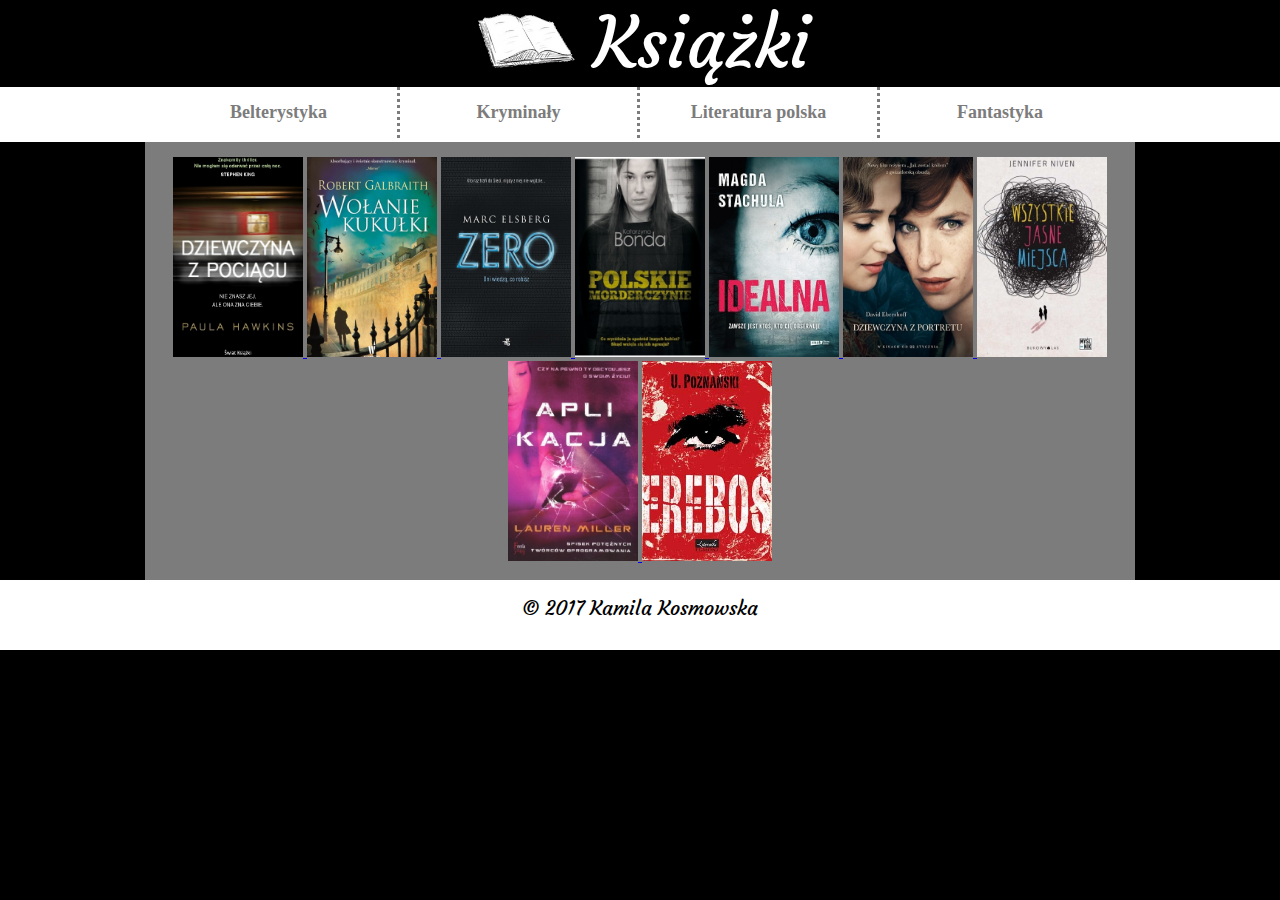
==== index.html @ 4a5f54b6 "Add files via upload" ====
<!DOCTYPE html>
<html lang="pl">
	<head>
		<meta charset="utf-8"/>
		<meta name="author" content="Kamila Kosmowska"/>
		<link rel="stylesheet" type="text/css" href="style.css"/>
		<link href="https://fonts.googleapis.com/css?family=Courgette" rel="stylesheet">
		<title> My website </title>
	</head>
	<body>
		<header>
			<div id="logo">
				<a href="index.html">
					<img src="img/book-icon.png" alt="logo"/>
					<span id="logo-text">Książki</span>
				</a>
			</div>
		</header>
		<nav>
			<ul id="category">
				<li>
					<a href="#" class="menu">Belterystyka</a>
					<ul class="books">
						<li>
							<a href="ksiazki/b1.html">Dziewczyna z portretu</a>
						</li>
						<li>
							<a href="ksiazki/b2.html">Wszystkie jasne miejscia</a>
						</li>
					</ul>
				</li>
				<li>
					<a href="#" class="menu">Kryminały</a>
					<ul class="books">
						<li>
							<a href="ksiazki/k1.html">Wołanie kukułki</a>
						</li>
						<li>
							<a href="ksiazki/k2.html">Dziewczyna z pociągu</a>
						</li>
						<li>
							<a href="ksiazki/k3.html">Zero</a>
						</li>
					</ul>
				</li>
				<li>
					<a href="#" class="menu">Literatura polska</a>
					<ul class="books">
						<li>
							<a href="ksiazki/p1.html">Polskie morderczynie</a>
						</li>
						<li>
							<a href="ksiazki/p2.html">Idealna</a>
						</li>
					</ul>
				</li>
				<li>
					<a href="#" class="menu no-border">Fantastyka</a>
					<ul class="books">
						<li>
							<a href="ksiazki/f1.html">Aplikacja</a>
						</li>
						<li>
							<a href="ksiazki/f2.html">Erebos</a>
						</li>
					</ul>
				</li>
			</ul>
		</nav>
		<div id="main">
			<a href="ksiazki/k2.html">
				<img src="img/k2.jpg" alt="okładka" />
			</a>
			<a href="ksiazki/k1.html">
				<img src="img/k1.jpg" alt="okładka" />
			</a>
			<a href="ksiazki/k3.html">
				<img src="img/k3.jpg" alt="okładka" />
			</a>
			<a href="ksiazki/p1.html">
				<img src="img/p1.jpg" alt="okładka" />
			</a>
			<a href="ksiazki/p2.html">
				<img src="img/p2.jpg" alt="okładka" />
			</a>
			<a href="ksiazki/b1.html">
				<img src="img/b1.jpg" alt="okładka" />
			</a>
			<a href="ksiazki/b2.html">
				<img src="img/b2.jpg" alt="okładka" />
			</a>
			<a href="ksiazki/f1.html">
				<img src="img/f1.jpg" alt="okładka" />
			</a>
			<a href="ksiazki/f2.html">
				<img src="img/f2.jpg" alt="okładka" />
			</a>
		</div>
		<footer>© 2017 Kamila Kosmowska
		</footer>
		<script src="jquery-3.2.0.js"></script>
		<script src="app.js"></script>
	</body>
</html>
---- style.css ----
body
{
	background: #000;
	padding: 0;
	margin: 0;
}

header
{
	font-size: 60px;
}

header a
{
	text-decoration: none;
}

#logo
{
	margin: auto;
	text-align: center;
}
#logo img
{
	display: inline-block;
	height: 70px;
	vertical-align:middle;
}
#logo-text
{
	color: #fff;
	font-family: 'Courgette', cursive;
	font-size: 70px;
	vertical-align:middle;

}

nav
{
	width: 100%;
	height: 55px;
	background-color: #fff;
	text-align: center;
}

#category
{
	padding: 0;
	margin: auto;
	text-align: center;
	list-style-type: none;
	font-size: 18px;
	height: 35px;
	display: inline-block;
	text-align: center;
	width: 75%;
}



#category > li
{
	
	float: left;
	width: 25%;
	

}

#category > li > a
{
	color: #7C7C7C;
	font-size: 20px;
	font-weight: bold;
	text-decoration: none;
	text-align: center;
	margin: 0;
	padding: 15px 0;
	border-right: 3px dotted #7C7C7C;
}
.no-border
{
	border-right: none !important;
}

#category > li a
{
	color: #7C7C7C;
	text-decoration: none;
	display: block;
	font-size: 1.000em;
	font-weight: bold;
	text-align: center;
	margin: 0;
}

#category> li > a:hover
{
	letter-spacing: 2px;
}
.books> li > a:hover
{
	letter-spacing: 0px;
}

.books
{
	display: none;
	width: 100%;
}

.books > li
{
	position: relative;
	z-index: 100;
	list-style-type: none;
	padding: 0;
	margin: 0px -43px;
	height: 40px;
	border: none;
	background-color: #fff;
	width: 100%;
}
.books > li:last-child
{
	border-radius : 0 0 20px 20px;
}

.show
{
	display: block !important;
}



#content
{
	color: #fff;
	background: #7C7C7C;
	width: 75%;
	margin: 0 auto;
	padding: 15px;
}
#content img
{
	width: 100px;
	height: 150px;
	float: left;
	margin: 15px;
}
#main
{
	color: #fff;
	background: #7C7C7C;
	width: 75%;
	margin: 0 auto;
	padding: 15px;
	min-height: 400px;
	text-align: center;
}
#main img
{
	width: 130px;
	height: 200px;
	display: inline-block;
	margin: auto;
}

#buttons
{
	text-align: center;
}
.button
{
	display: inline-block;
	font-size: 25px;
	padding: 15px;
	font-family: 'Courgette', cursive;
	cursor: pointer;
}
.button:hover
{
	color: #000;
}

#article > p
{
	font-size: 20px;
	text-indent: 30px;
	text-align: justify;
}

h2
{
	font-size: 25px;
	font-family: 'Courgette', cursive;
	text-align:center;
	color: #000;
	letter-spacing: 2px;
}
form
{
	text-align: center;
}
#com
{
	width: 75%;
	margin: auto;
	padding-bottom: 30px;
}
.comment
{
	width: 90%;
	height: 40px;
	
}
.buttonComment
{
	width: 81px;
	height: 39px;
	vertical-align: middle;
	text-align: center;
	margin: 10px;
	display: inline-block;
	border-radius: 10px;
	text-decoration: none;
	color: #fff;
	background: linear-gradient(to bottom, rgba(73,155,234,1) 0%, rgba(73,155,234,1) 66%, rgba(0,89,173,1) 100%);
}

.buttonComment > p
{
	margin: 9px 0;
	padding: 0;
}
.disabled
{
	background: linear-gradient(to bottom, rgba(147,153,159,1) 0%, rgba(147,153,159,1) 66%, rgba(81,87,93,1) 100%);
	cursor: default;
	pointer-events: none;
}

#button-post
{
	float:right;
	margin-right: 5%;
}
.counter
{
	display: inline-block;
	margin: 10px 0;
	font-size: 15px;
}
#com > ul
{
	list-style-type: none;
	margin: auto;
	width: 80%;
	padding-top: 50px;
}

#com > ul >li
{
	word-wrap: break-word;
	width: 100%;
	margin: 0;
	padding: 0; 
	border-bottom: 3px dotted #fff;
	padding-top: 10px;
}

.no-display
{
	display: none;
}

.black
{
	color: #000 !important;
}

footer
{
	text-align: center;
	background-color: #fff;
	font-size: 20px;
	height: 55px;
	padding-top: 15px; 
	font-family: 'Courgette', cursive;
}

.sticky
{
	width: 100%;
	position: fixed;
	left: 0;
	top: 0;
	z-index: 100;
}
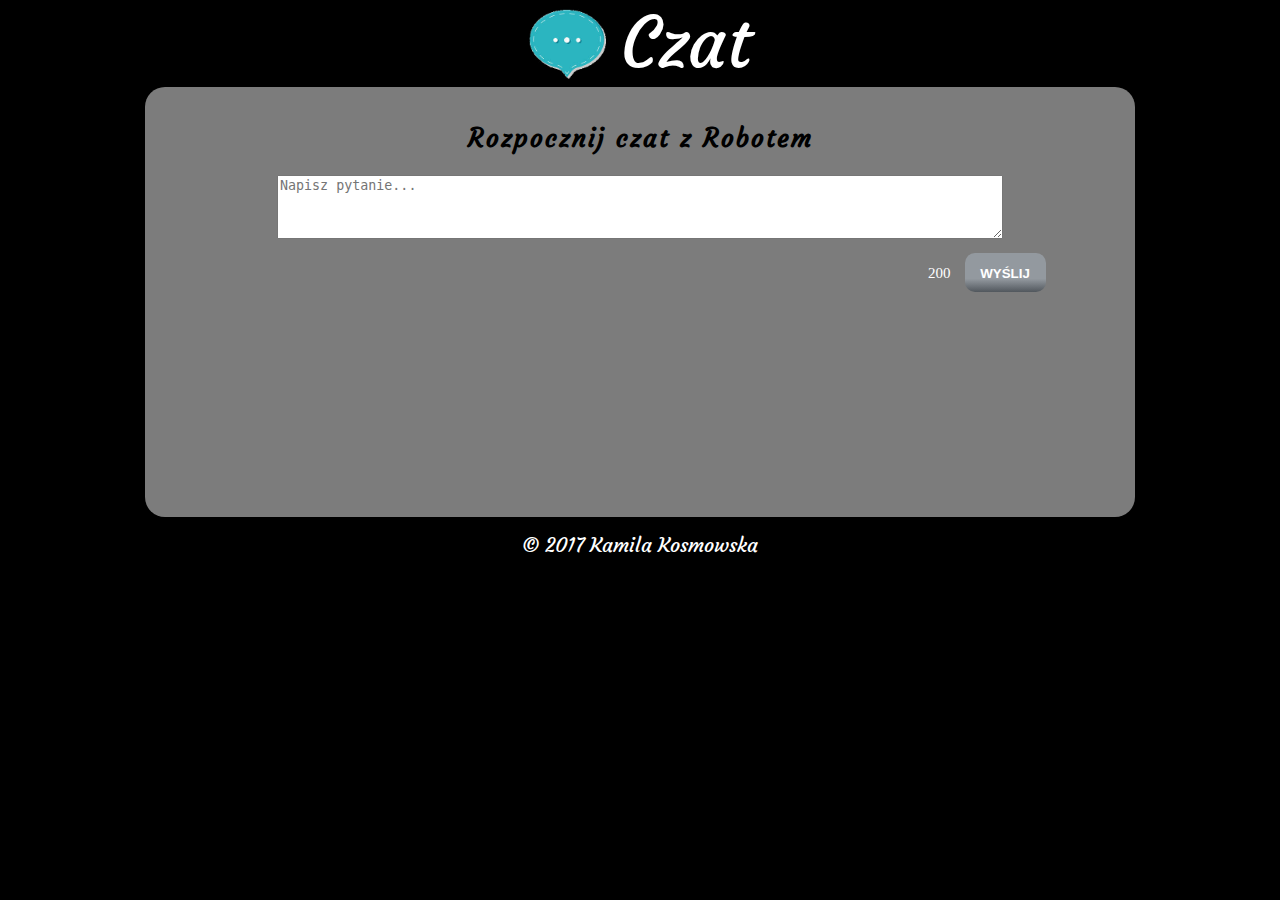
==== commit 13e328e2: "Add files via upload" ====
--- a/index.html
+++ b/index.html
@@ -11,94 +11,30 @@
 		<header>
 			<div id="logo">
 				<a href="index.html">
-					<img src="img/book-icon.png" alt="logo"/>
-					<span id="logo-text">Książki</span>
+					<img src="img/czat-icon.png" alt="logo"/>
+					<span id="logo-text">Czat</span>
 				</a>
 			</div>
 		</header>
-		<nav>
-			<ul id="category">
-				<li>
-					<a href="#" class="menu">Belterystyka</a>
-					<ul class="books">
-						<li>
-							<a href="ksiazki/b1.html">Dziewczyna z portretu</a>
-						</li>
-						<li>
-							<a href="ksiazki/b2.html">Wszystkie jasne miejscia</a>
-						</li>
+		<div id="main">
+			<h2> Rozpocznij czat z Robotem</h2>
+				<div id="formul">
+					<form>
+						<textarea class="chat" placeholder="Napisz pytanie..."></textarea>
+					</form>
+					<div id="button-post">
+						<p class="counter">200</p>
+						<button><p>WYŚLIJ</p></button>
+					</div>
+				</div>
+					<ul id="chat-window">
+
 					</ul>
-				</li>
-				<li>
-					<a href="#" class="menu">Kryminały</a>
-					<ul class="books">
-						<li>
-							<a href="ksiazki/k1.html">Wołanie kukułki</a>
-						</li>
-						<li>
-							<a href="ksiazki/k2.html">Dziewczyna z pociągu</a>
-						</li>
-						<li>
-							<a href="ksiazki/k3.html">Zero</a>
-						</li>
-					</ul>
-				</li>
-				<li>
-					<a href="#" class="menu">Literatura polska</a>
-					<ul class="books">
-						<li>
-							<a href="ksiazki/p1.html">Polskie morderczynie</a>
-						</li>
-						<li>
-							<a href="ksiazki/p2.html">Idealna</a>
-						</li>
-					</ul>
-				</li>
-				<li>
-					<a href="#" class="menu no-border">Fantastyka</a>
-					<ul class="books">
-						<li>
-							<a href="ksiazki/f1.html">Aplikacja</a>
-						</li>
-						<li>
-							<a href="ksiazki/f2.html">Erebos</a>
-						</li>
-					</ul>
-				</li>
-			</ul>
-		</nav>
-		<div id="main">
-			<a href="ksiazki/k2.html">
-				<img src="img/k2.jpg" alt="okładka" />
-			</a>
-			<a href="ksiazki/k1.html">
-				<img src="img/k1.jpg" alt="okładka" />
-			</a>
-			<a href="ksiazki/k3.html">
-				<img src="img/k3.jpg" alt="okładka" />
-			</a>
-			<a href="ksiazki/p1.html">
-				<img src="img/p1.jpg" alt="okładka" />
-			</a>
-			<a href="ksiazki/p2.html">
-				<img src="img/p2.jpg" alt="okładka" />
-			</a>
-			<a href="ksiazki/b1.html">
-				<img src="img/b1.jpg" alt="okładka" />
-			</a>
-			<a href="ksiazki/b2.html">
-				<img src="img/b2.jpg" alt="okładka" />
-			</a>
-			<a href="ksiazki/f1.html">
-				<img src="img/f1.jpg" alt="okładka" />
-			</a>
-			<a href="ksiazki/f2.html">
-				<img src="img/f2.jpg" alt="okładka" />
-			</a>
 		</div>
 		<footer>© 2017 Kamila Kosmowska
 		</footer>
 		<script src="jquery-3.2.0.js"></script>
 		<script src="app.js"></script>
+		
 	</body>
 </html>--- a/style.css
+++ b/style.css
@@ -35,119 +35,6 @@
 
 }
 
-nav
-{
-	width: 100%;
-	height: 55px;
-	background-color: #fff;
-	text-align: center;
-}
-
-#category
-{
-	padding: 0;
-	margin: auto;
-	text-align: center;
-	list-style-type: none;
-	font-size: 18px;
-	height: 35px;
-	display: inline-block;
-	text-align: center;
-	width: 75%;
-}
-
-
-
-#category > li
-{
-	
-	float: left;
-	width: 25%;
-	
-
-}
-
-#category > li > a
-{
-	color: #7C7C7C;
-	font-size: 20px;
-	font-weight: bold;
-	text-decoration: none;
-	text-align: center;
-	margin: 0;
-	padding: 15px 0;
-	border-right: 3px dotted #7C7C7C;
-}
-.no-border
-{
-	border-right: none !important;
-}
-
-#category > li a
-{
-	color: #7C7C7C;
-	text-decoration: none;
-	display: block;
-	font-size: 1.000em;
-	font-weight: bold;
-	text-align: center;
-	margin: 0;
-}
-
-#category> li > a:hover
-{
-	letter-spacing: 2px;
-}
-.books> li > a:hover
-{
-	letter-spacing: 0px;
-}
-
-.books
-{
-	display: none;
-	width: 100%;
-}
-
-.books > li
-{
-	position: relative;
-	z-index: 100;
-	list-style-type: none;
-	padding: 0;
-	margin: 0px -43px;
-	height: 40px;
-	border: none;
-	background-color: #fff;
-	width: 100%;
-}
-.books > li:last-child
-{
-	border-radius : 0 0 20px 20px;
-}
-
-.show
-{
-	display: block !important;
-}
-
-
-
-#content
-{
-	color: #fff;
-	background: #7C7C7C;
-	width: 75%;
-	margin: 0 auto;
-	padding: 15px;
-}
-#content img
-{
-	width: 100px;
-	height: 150px;
-	float: left;
-	margin: 15px;
-}
 #main
 {
 	color: #fff;
@@ -156,38 +43,7 @@
 	margin: 0 auto;
 	padding: 15px;
 	min-height: 400px;
-	text-align: center;
-}
-#main img
-{
-	width: 130px;
-	height: 200px;
-	display: inline-block;
-	margin: auto;
-}
-
-#buttons
-{
-	text-align: center;
-}
-.button
-{
-	display: inline-block;
-	font-size: 25px;
-	padding: 15px;
-	font-family: 'Courgette', cursive;
-	cursor: pointer;
-}
-.button:hover
-{
-	color: #000;
-}
-
-#article > p
-{
-	font-size: 20px;
-	text-indent: 30px;
-	text-align: justify;
+	border-radius: 20px;
 }
 
 h2
@@ -202,48 +58,44 @@
 {
 	text-align: center;
 }
-#com
+
+#formul
+{
+width: 200px;
+width: 100%;
+}
+textarea
 {
 	width: 75%;
 	margin: auto;
 	padding-bottom: 30px;
 }
-.comment
-{
-	width: 90%;
-	height: 40px;
-	
-}
-.buttonComment
+button
 {
 	width: 81px;
 	height: 39px;
-	vertical-align: middle;
 	text-align: center;
 	margin: 10px;
 	display: inline-block;
 	border-radius: 10px;
-	text-decoration: none;
 	color: #fff;
+	font-weight: bold;
+	padding: 0;
+	border: none;
+	outline: none;
 	background: linear-gradient(to bottom, rgba(73,155,234,1) 0%, rgba(73,155,234,1) 66%, rgba(0,89,173,1) 100%);
 }
 
-.buttonComment > p
-{
-	margin: 9px 0;
-	padding: 0;
-}
 .disabled
 {
 	background: linear-gradient(to bottom, rgba(147,153,159,1) 0%, rgba(147,153,159,1) 66%, rgba(81,87,93,1) 100%);
-	cursor: default;
 	pointer-events: none;
 }
 
 #button-post
 {
-	float:right;
-	margin-right: 5%;
+	padding-right: 5%;
+	padding-left: 80%;
 }
 .counter
 {
@@ -251,49 +103,45 @@
 	margin: 10px 0;
 	font-size: 15px;
 }
-#com > ul
+
+ul
 {
 	list-style-type: none;
 	margin: auto;
 	width: 80%;
-	padding-top: 50px;
+	display: block;
 }
 
-#com > ul >li
+ul >li
 {
 	word-wrap: break-word;
-	width: 100%;
-	margin: 0;
-	padding: 0; 
-	border-bottom: 3px dotted #fff;
-	padding-top: 10px;
+	width: 40%;
+	border-radius: 10px;
+	padding: 10px;
+
 }
 
-.no-display
+
+.ans
 {
-	display: none;
+	background: #fff;
+	color: #000;
+
+	margin-left: 50%;
+	
 }
 
-.black
+.que
 {
-	color: #000 !important;
+	background: #2bb5c0;
 }
 
 footer
 {
 	text-align: center;
-	background-color: #fff;
+	color: #fff;
 	font-size: 20px;
 	height: 55px;
 	padding-top: 15px; 
 	font-family: 'Courgette', cursive;
-}
-
-.sticky
-{
-	width: 100%;
-	position: fixed;
-	left: 0;
-	top: 0;
-	z-index: 100;
 }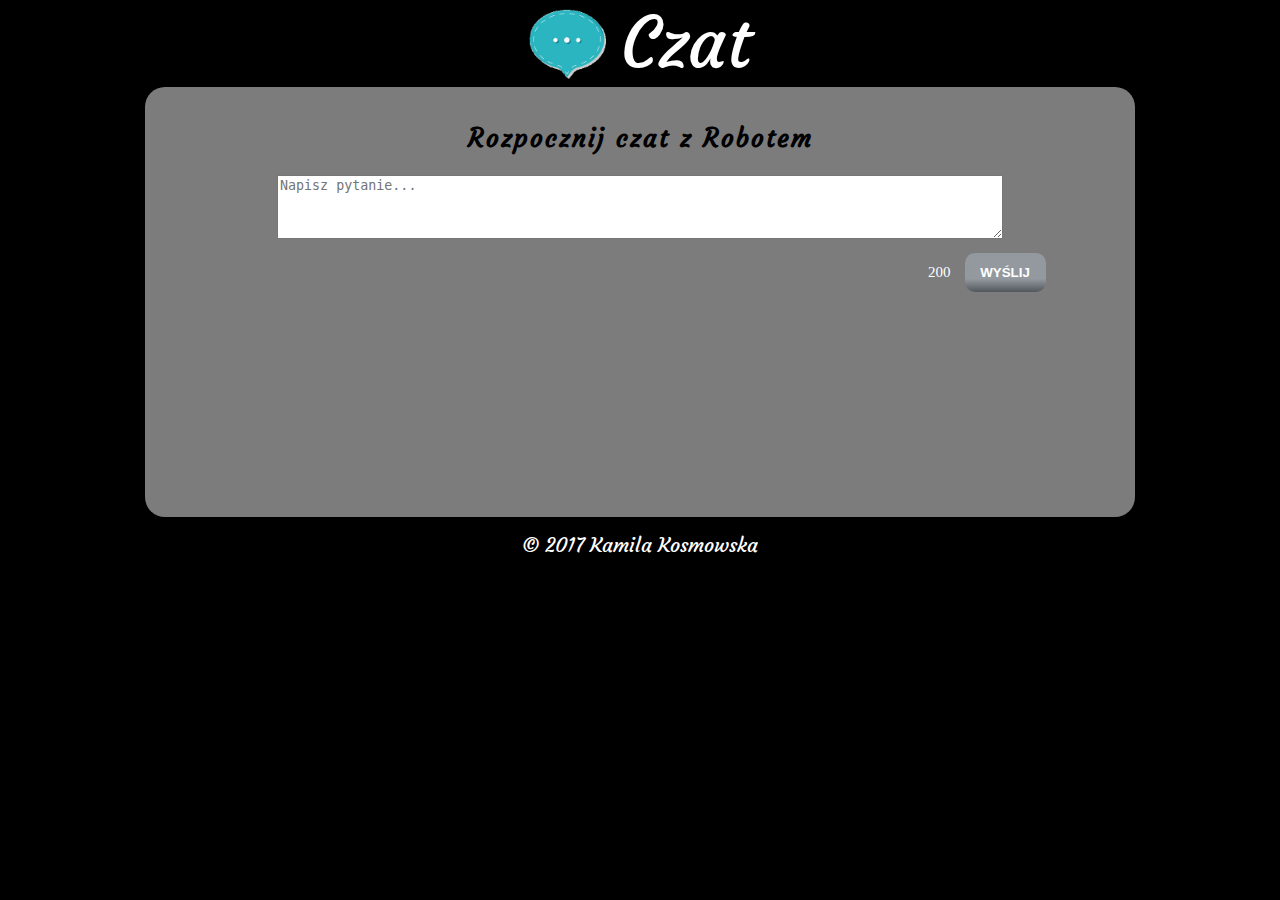
==== commit 4b03daa9: "Add files via upload" ====
--- a/index.html
+++ b/index.html
@@ -5,7 +5,7 @@
 		<meta name="author" content="Kamila Kosmowska"/>
 		<link rel="stylesheet" type="text/css" href="style.css"/>
 		<link href="https://fonts.googleapis.com/css?family=Courgette" rel="stylesheet">
-		<title> My website </title>
+		<title> Czat </title>
 	</head>
 	<body>
 		<header>
@@ -24,7 +24,7 @@
 					</form>
 					<div id="button-post">
 						<p class="counter">200</p>
-						<button><p>WYŚLIJ</p></button>
+						<button>WYŚLIJ</button>
 					</div>
 				</div>
 					<ul id="chat-window">
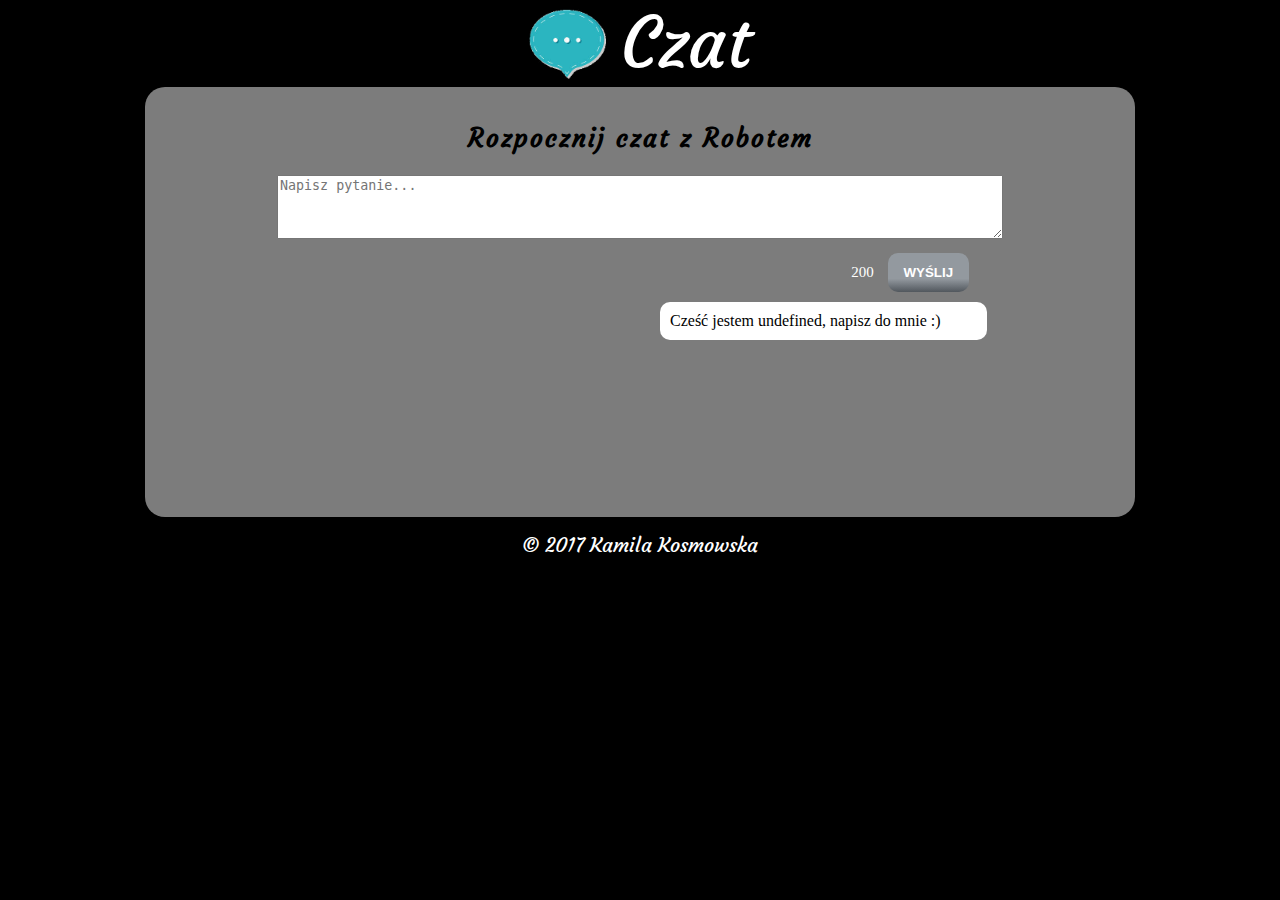
==== commit 48bbb8d6: "Add files via upload" ====
--- a/index.html
+++ b/index.html
@@ -18,18 +18,16 @@
 		</header>
 		<div id="main">
 			<h2> Rozpocznij czat z Robotem</h2>
-				<div id="formul">
 					<form>
 						<textarea class="chat" placeholder="Napisz pytanie..."></textarea>
-					</form>
 					<div id="button-post">
 						<p class="counter">200</p>
-						<button>WYŚLIJ</button>
+						<button type="button">WYŚLIJ</button>
 					</div>
-				</div>
-					<ul id="chat-window">
+					</form>
+					<ol id="chat-window">
 
-					</ul>
+					</ol>
 		</div>
 		<footer>© 2017 Kamila Kosmowska
 		</footer>
--- a/style.css
+++ b/style.css
@@ -57,13 +57,10 @@
 form
 {
 	text-align: center;
+	width: 200px;
+	width: 100%;
 }
 
-#formul
-{
-width: 200px;
-width: 100%;
-}
 textarea
 {
 	width: 75%;
@@ -94,8 +91,11 @@
 
 #button-post
 {
-	padding-right: 5%;
-	padding-left: 80%;
+	
+	width:150px;
+	position: relative;
+	right: 130px;
+	margin-left: auto;
 }
 .counter
 {
@@ -104,7 +104,7 @@
 	font-size: 15px;
 }
 
-ul
+ol
 {
 	list-style-type: none;
 	margin: auto;
@@ -112,7 +112,7 @@
 	display: block;
 }
 
-ul >li
+ol >li
 {
 	word-wrap: break-word;
 	width: 40%;
